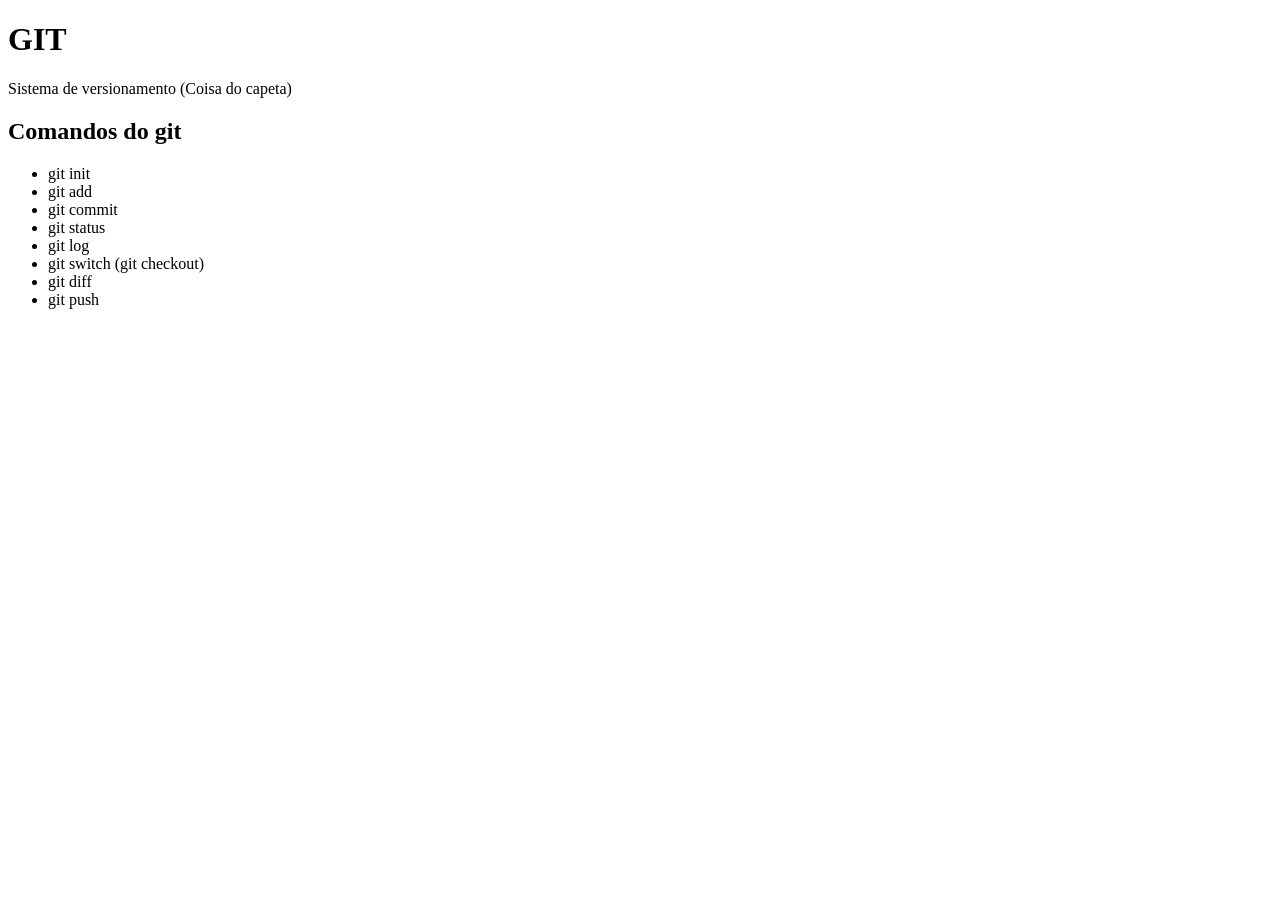
==== index.html @ 73bb1da2 "initial commit" ====
<!DOCTYPE html>
<html lang="en">
    <head>
        <meta charset="UTF-8">
        <meta name="viewport" content="width=device-width, initial-scale=1.0">
        <title>Document</title>
    </head>
    <body>
        <h1>GIT</h1>
        <p>Sistema de versionamento (Coisa do capeta)</p>
        <h2>Comandos do git</h2>
        <ul>
            <li>git init</li>
            <li>git add</li>
            <li>git commit</li>
            <li>git status</li>
            <li>git log</li>
            <li>git switch (git checkout)</li>
            <li>git diff</li>
            <li>git push</li>
        </ul>
    </body>
</html>
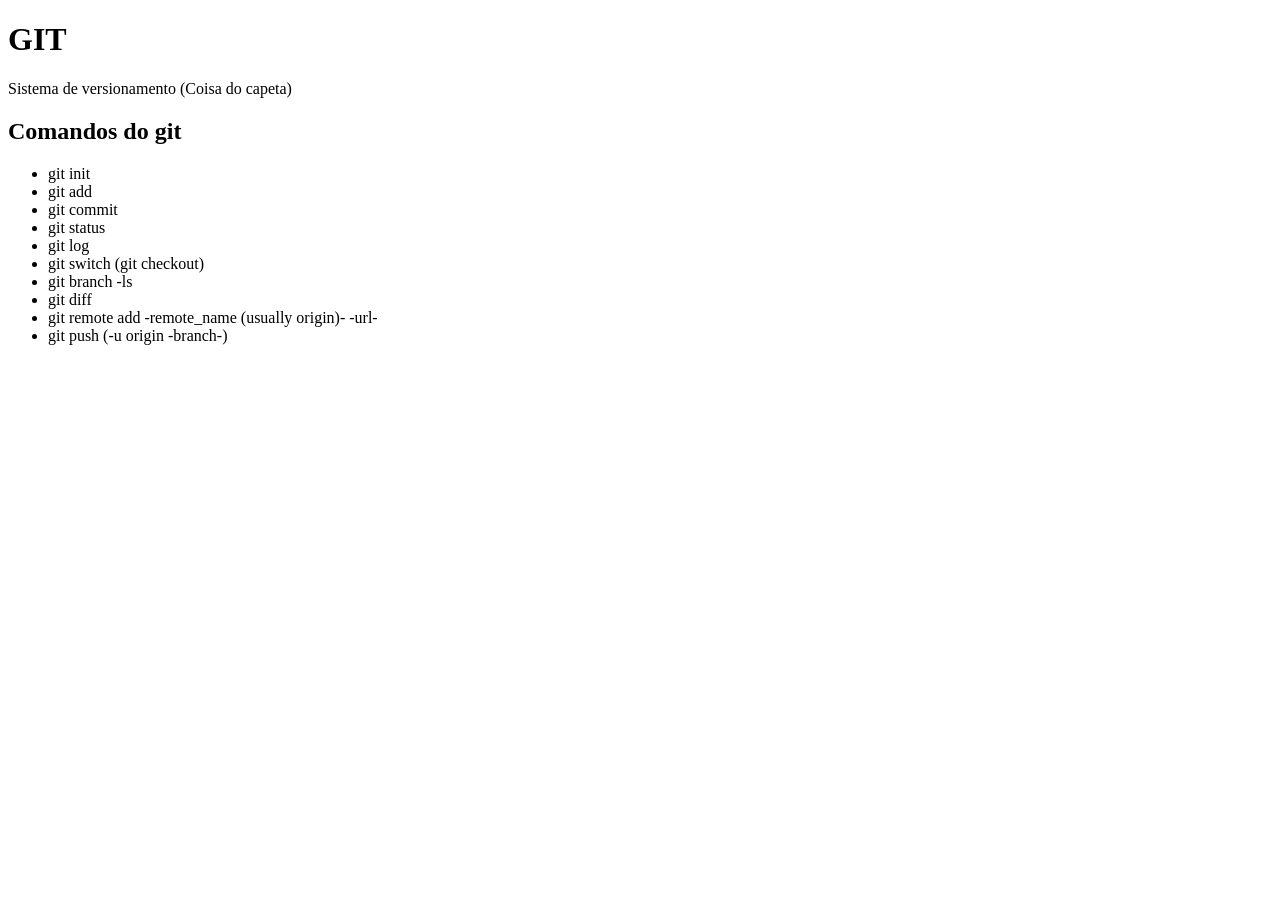
==== commit 899e83c3: "2nd commit" ====
--- a/index.html
+++ b/index.html
@@ -3,7 +3,7 @@
     <head>
         <meta charset="UTF-8">
         <meta name="viewport" content="width=device-width, initial-scale=1.0">
-        <title>Document</title>
+        <title>Comandos Guiti</title>
     </head>
     <body>
         <h1>GIT</h1>
@@ -16,8 +16,10 @@
             <li>git status</li>
             <li>git log</li>
             <li>git switch (git checkout)</li>
+            <li>git branch -ls</li>
             <li>git diff</li>
-            <li>git push</li>
+            <li>git remote add -remote_name (usually origin)- -url-</li>
+            <li>git push (-u origin -branch-)</li>
         </ul>
     </body>
 </html>
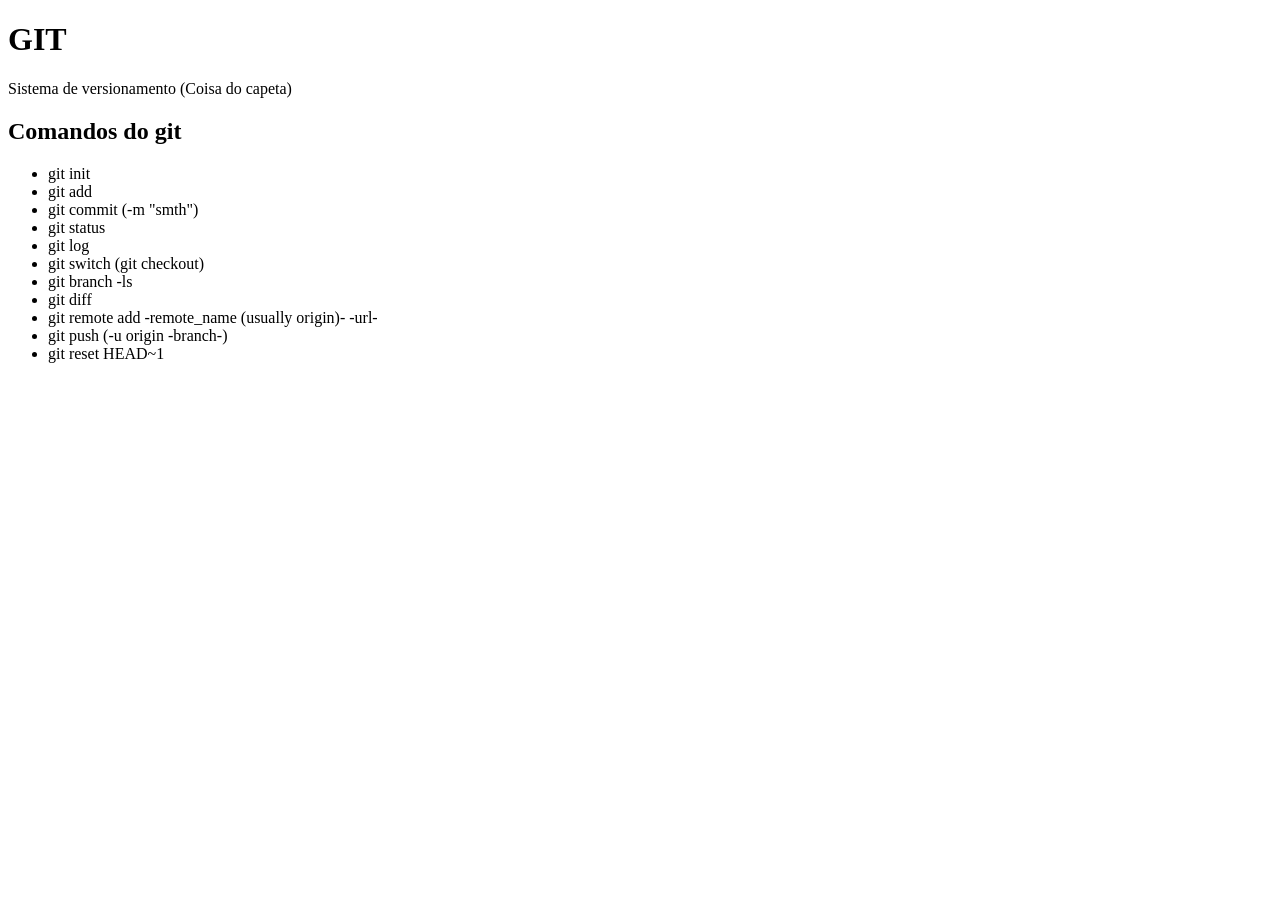
==== commit 5bc632fc: "3rd commit" ====
--- a/index.html
+++ b/index.html
@@ -12,7 +12,7 @@
         <ul>
             <li>git init</li>
             <li>git add</li>
-            <li>git commit</li>
+            <li>git commit (-m "smth")</li>
             <li>git status</li>
             <li>git log</li>
             <li>git switch (git checkout)</li>
@@ -20,6 +20,7 @@
             <li>git diff</li>
             <li>git remote add -remote_name (usually origin)- -url-</li>
             <li>git push (-u origin -branch-)</li>
+            <li>git reset HEAD~1</li>
         </ul>
     </body>
 </html>
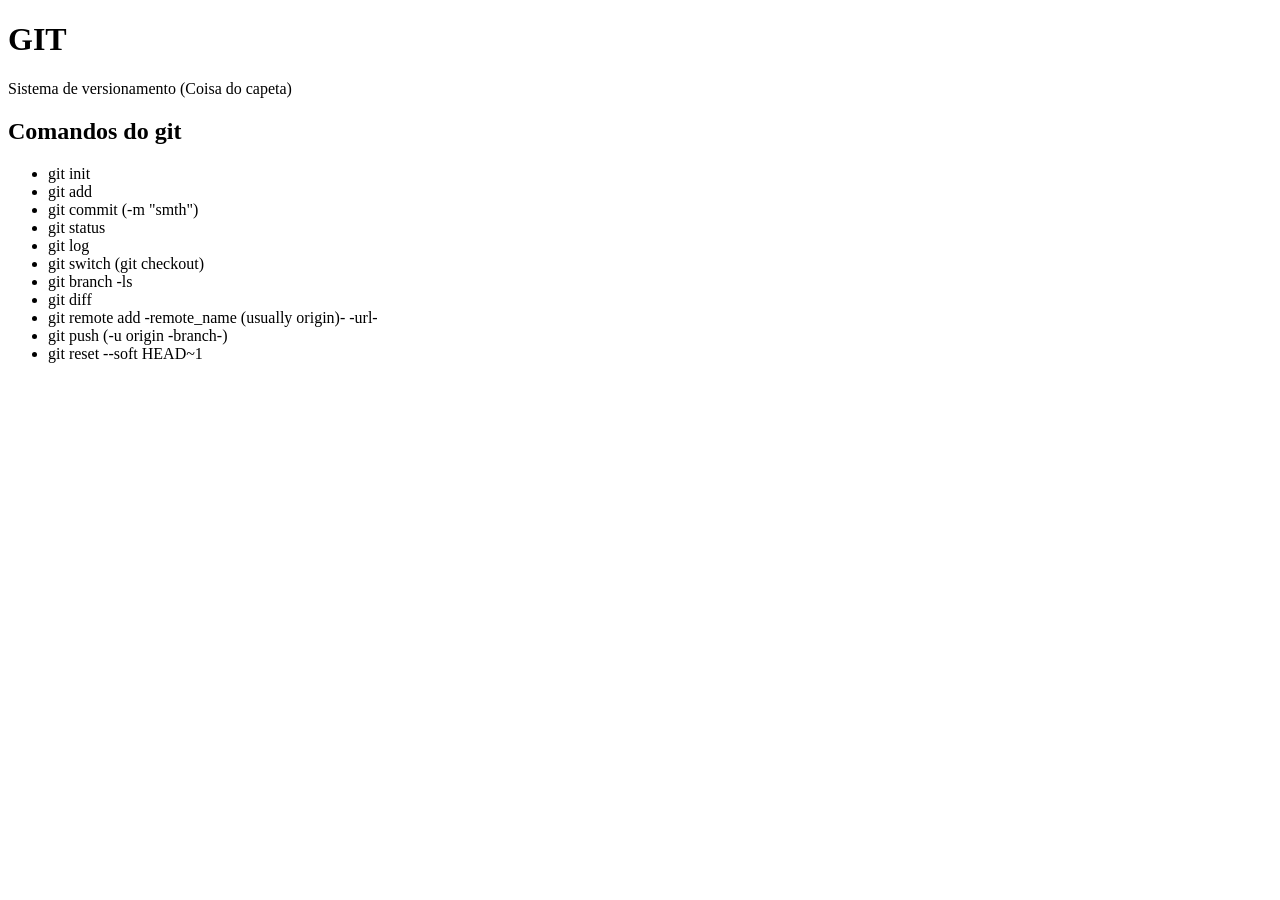
==== commit a6053c18: "reset --soft" ====
--- a/index.html
+++ b/index.html
@@ -20,7 +20,7 @@
             <li>git diff</li>
             <li>git remote add -remote_name (usually origin)- -url-</li>
             <li>git push (-u origin -branch-)</li>
-            <li>git reset HEAD~1</li>
+            <li>git reset --soft HEAD~1</li>
         </ul>
     </body>
 </html>
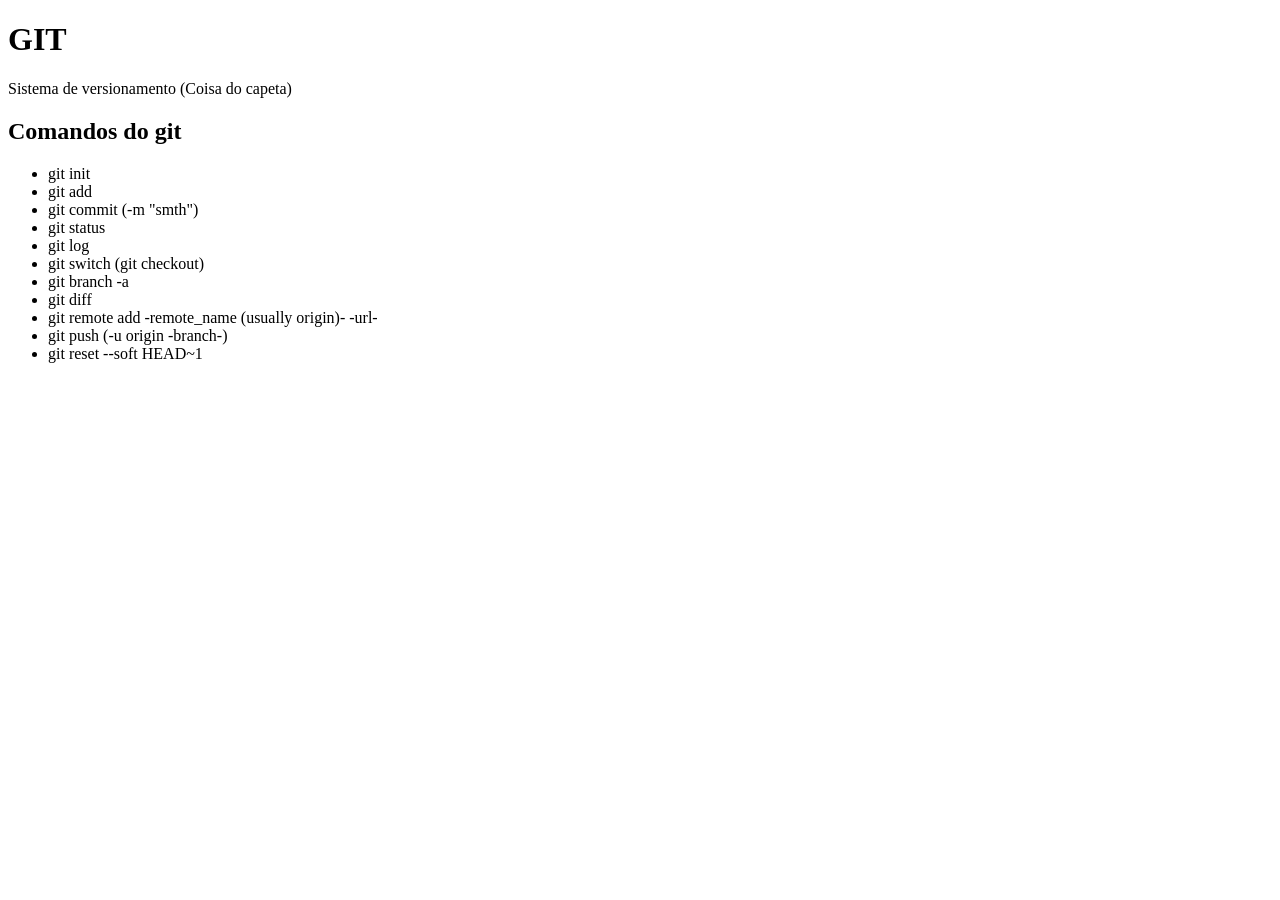
==== commit 308ade45: "git branch command fix" ====
--- a/index.html
+++ b/index.html
@@ -16,7 +16,7 @@
             <li>git status</li>
             <li>git log</li>
             <li>git switch (git checkout)</li>
-            <li>git branch -ls</li>
+            <li>git branch -a</li>
             <li>git diff</li>
             <li>git remote add -remote_name (usually origin)- -url-</li>
             <li>git push (-u origin -branch-)</li>
